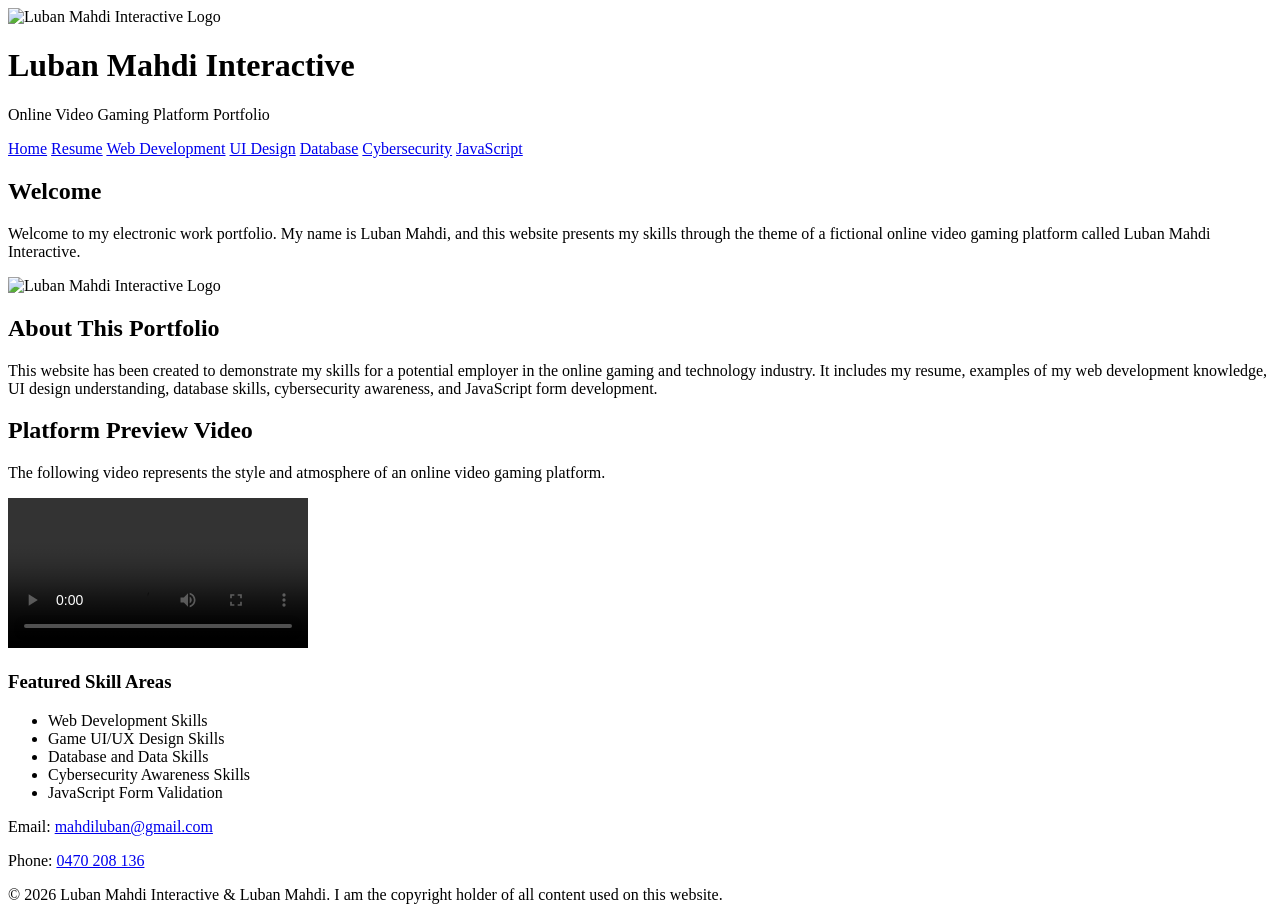
==== index.html @ 299cbd8f "Add files via upload" ====
<!DOCTYPE html>
<html lang="en">
<head>
    <!-- Home page for Assessment 4 portfolio website -->
    <meta charset="UTF-8">
    <meta name="description" content="Home page of Luban Mahdi Interactive online gaming portfolio website.">
    <meta name="keywords" content="Luban Mahdi, gaming platform, portfolio, IT, web development">
    <meta name="author" content="Luban Mahdi">
    <meta name="viewport" content="width=device-width, initial-scale=1.0">

    <title>Luban Mahdi Interactive - Home</title>
    <link rel="stylesheet" href="CSS/portfolio.css">
    <link rel="icon" href="Images/logo.png">
</head>

<body>
    <header>
        <img src="Images/logo.png" alt="Luban Mahdi Interactive Logo" class="logo">
        <h1>Luban Mahdi Interactive</h1>
        <p class="center-text">Online Video Gaming Platform Portfolio</p>
    </header>

    <nav>
        <a href="index.html">Home</a>
        <a href="lmahdi_A4_resume.html">Resume</a>
        <a href="lmahdi_A4_web_development.html">Web Development</a>
        <a href="lmahdi_A4_ui_design.html">UI Design</a>
        <a href="lmahdi_A4_database.html">Database</a>
        <a href="lmahdi_A4_cybersecurity.html">Cybersecurity</a>
        <a href="lmahdi_A4_javascript.html">JavaScript</a>
    </nav>

    <main>
        <div id="welcome-box">
            <h2>Welcome</h2>
            <p>
                Welcome to my electronic work portfolio. My name is <span class="highlight">Luban Mahdi</span>, and this
                website presents my skills through the theme of a fictional online video gaming platform called
                Luban Mahdi Interactive.
            </p>
        </div>

        <img src="Images/logo.png" alt="Luban Mahdi Interactive Logo" class="page-image">

        <h2>About This Portfolio</h2>
        <p>
            This website has been created to demonstrate my skills for a potential employer in the online gaming
            and technology industry. It includes my resume, examples of my web development knowledge, UI design
            understanding, database skills, cybersecurity awareness, and JavaScript form development.
        </p>

        <h2>Platform Preview Video</h2>
        <p>
            The following video represents the style and atmosphere of an online video gaming platform.
        </p>

        <video controls class="media-box">
            <source src="Videos/gaming_video.mp4" type="video/mp4">
            Your browser does not support the video element.
        </video>

        <div class="info-box">
            <h3>Featured Skill Areas</h3>
            <ul>
                <li>Web Development Skills</li>
                <li>Game UI/UX Design Skills</li>
                <li>Database and Data Skills</li>
                <li>Cybersecurity Awareness Skills</li>
                <li>JavaScript Form Validation</li>
            </ul>
        </div>
    </main>

    <footer>
        <p>Email: <a href="mailto:mahdiluban@gmail.com">mahdiluban@gmail.com</a></p>
        <p>Phone: <a href="tel:+61470208136">0470 208 136</a></p>
        <p>&copy; 2026 Luban Mahdi Interactive &amp; Luban Mahdi. I am the copyright holder of all content used on this website.</p>
    </footer>
</body>
</html>
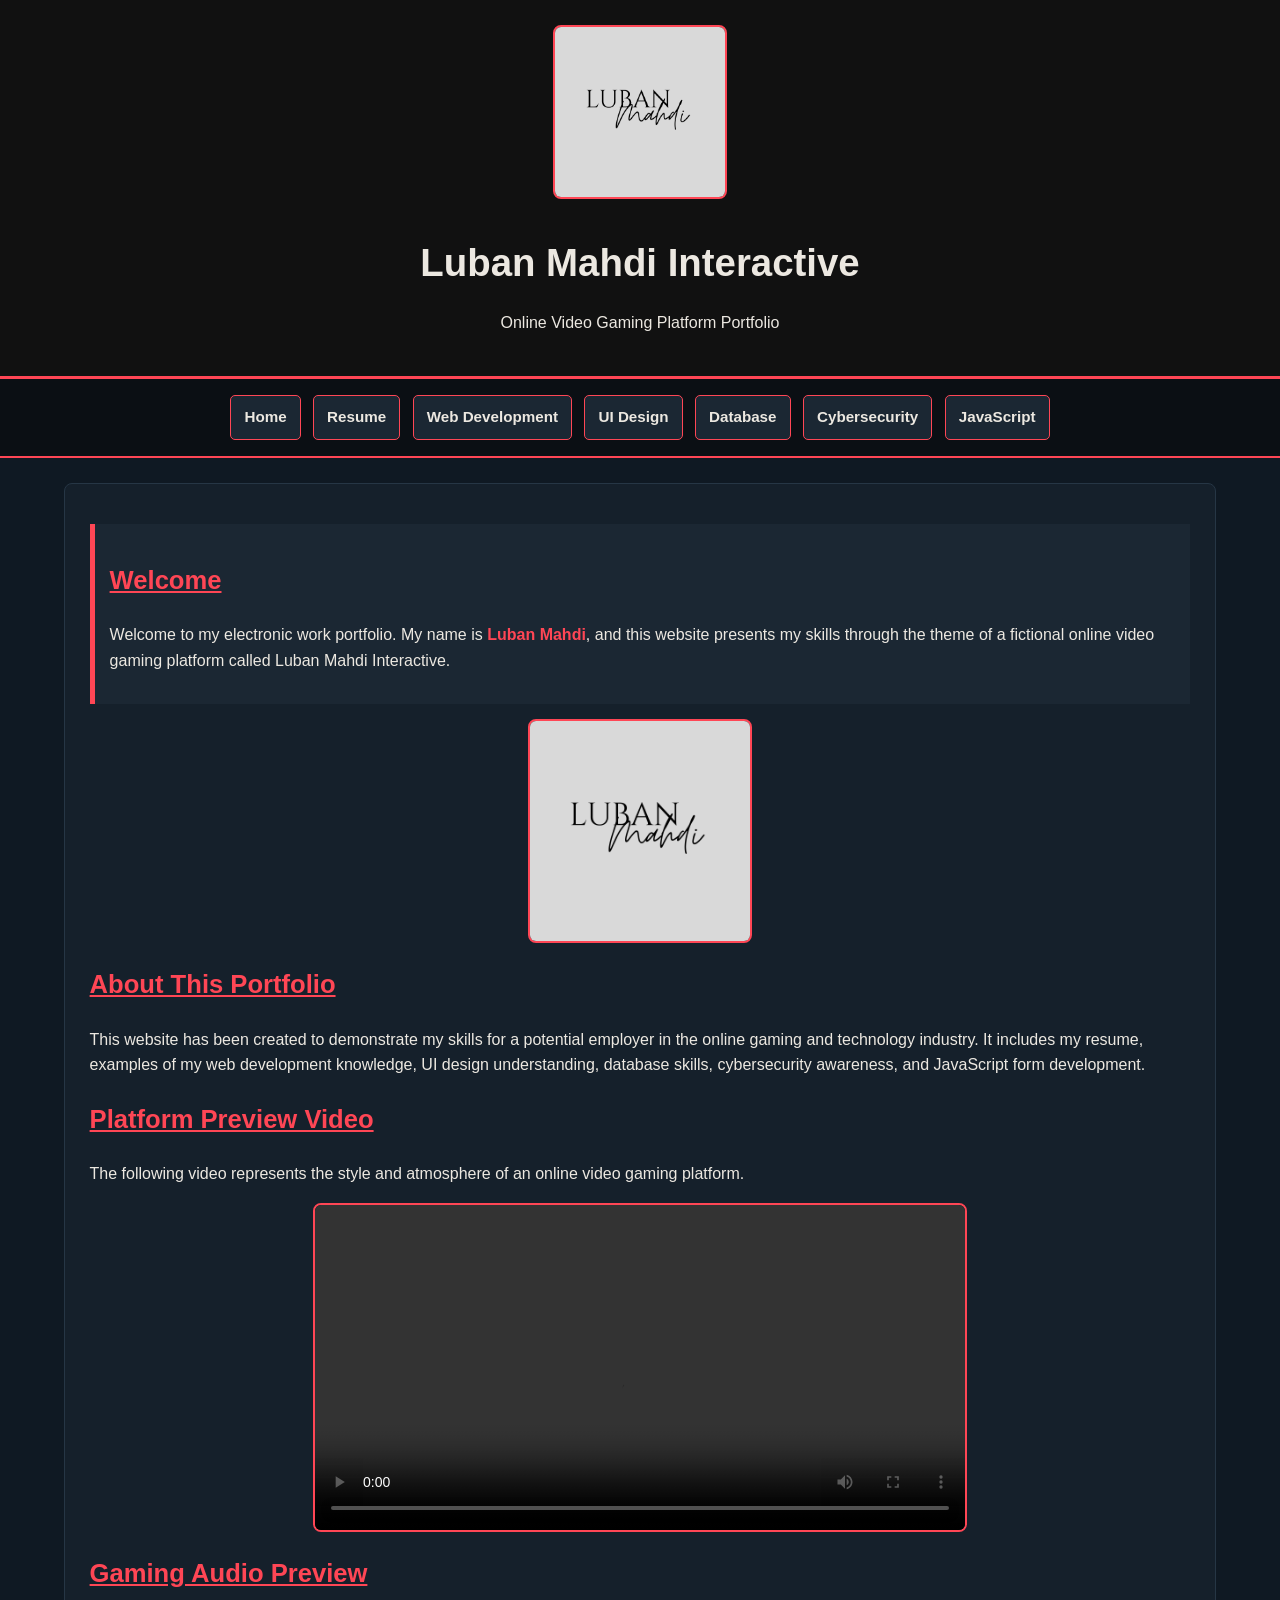
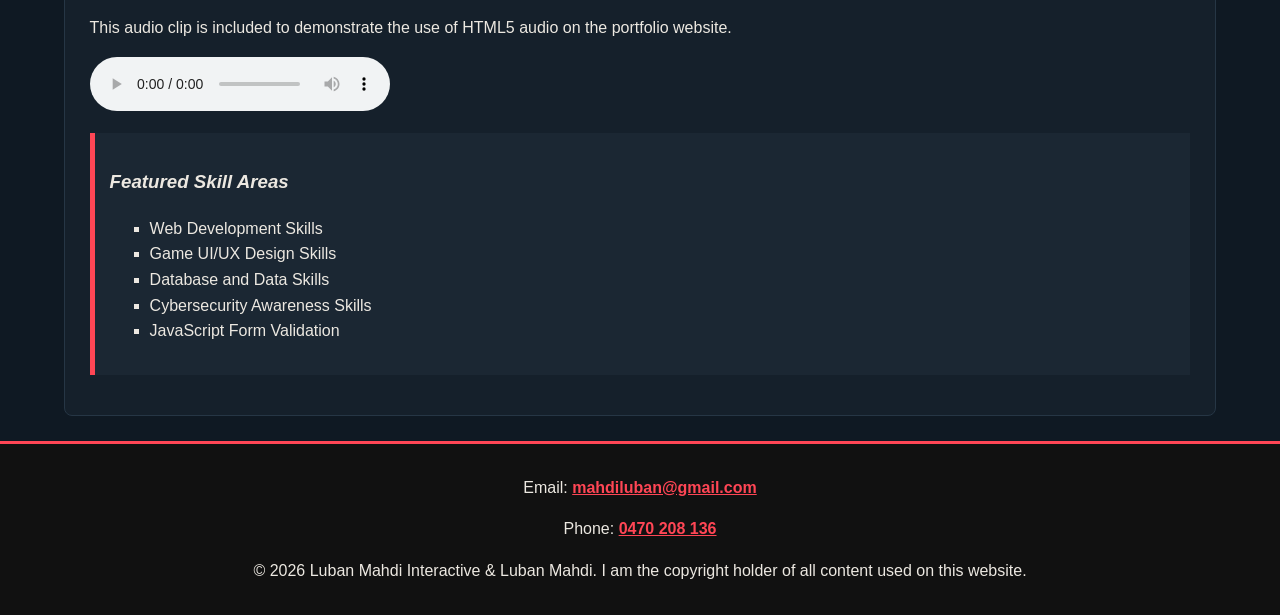
==== commit a1027908: "index.html" ====
--- a/index.html
+++ b/index.html
@@ -58,6 +58,15 @@
             <source src="Videos/gaming_video.mp4" type="video/mp4">
             Your browser does not support the video element.
         </video>
+        <section>
+    <h2>Gaming Audio Preview</h2>
+    <p>This audio clip is included to demonstrate the use of HTML5 audio on the portfolio website.</p>
+
+    <audio controls>
+        <source src="Audio/gaming_audio.mp3" type="audio/mpeg">
+        Your browser does not support the audio element.
+    </audio>
+</section>
 
         <div class="info-box">
             <h3>Featured Skill Areas</h3>
@@ -77,4 +86,4 @@
         <p>&copy; 2026 Luban Mahdi Interactive &amp; Luban Mahdi. I am the copyright holder of all content used on this website.</p>
     </footer>
 </body>
-</html>+</html>
--- a/CSS/portfolio.css
+++ b/CSS/portfolio.css
@@ -0,0 +1,336 @@
+/*
+    portfolio.css
+    External stylesheet for Luban Mahdi Interactive
+    Assessment 4 - Introduction to the Web
+    Author: Luban Mahdi
+    Date: 05 June 2026
+*/
+
+/* General page design */
+body {
+    background-color: #0f1923;
+    color: #ece8e1;
+    font-family: "Trebuchet MS", Arial, Helvetica, sans-serif;
+    margin: 0;
+    padding: 0;
+    line-height: 1.6;
+}
+
+/* Header section */
+header {
+    background-color: #111111;
+    color: #ece8e1;
+    text-align: center;
+    padding: 25px;
+    border-bottom: 3px solid #ff4655;
+}
+
+/* Logo design */
+.logo {
+    width: 170px;
+    height: auto;
+    border: 2px solid #ff4655;
+    border-radius: 8px;
+    background-color: #d9d9d9;
+}
+
+/* Headings */
+h1 {
+    font-size: 2.4em;
+    color: #ece8e1;
+    margin-bottom: 10px;
+}
+
+h2 {
+    color: #ff4655;
+    font-size: 1.6em;
+    text-decoration: underline;
+}
+
+h3 {
+    color: #ece8e1;
+    font-style: italic;
+}
+
+/* Navigation bar */
+nav {
+    background-color: #0b0f14;
+    text-align: center;
+    padding: 12px;
+    border-bottom: 2px solid #ff4655;
+}
+
+/* CSS button navigation */
+nav a {
+    color: #ece8e1;
+    background-color: #1b2733;
+    text-decoration: none;
+    font-weight: bold;
+    padding: 9px 13px;
+    margin: 4px;
+    display: inline-block;
+    border: 1px solid #ff4655;
+    border-radius: 5px;
+    font-size: 0.95em;
+}
+
+/* Navigation hover effect */
+nav a:hover {
+    color: #ffffff;
+    background-color: #ff4655;
+}
+
+/* Main page content */
+main {
+    background-color: #15202b;
+    width: 86%;
+    margin: 25px auto;
+    padding: 25px;
+    border-radius: 8px;
+    border: 1px solid #263645;
+}
+
+/* Footer section */
+footer {
+    background-color: #111111;
+    color: #ece8e1;
+    text-align: center;
+    padding: 15px;
+    margin-top: 25px;
+    border-top: 3px solid #ff4655;
+}
+
+/* Links */
+main a,
+footer a {
+    color: #ff4655;
+    font-weight: bold;
+}
+
+main a:hover,
+footer a:hover {
+    color: #ffffff;
+}
+
+/* Text helpers */
+.highlight {
+    color: #ff4655;
+    font-weight: bold;
+}
+
+.left-text {
+    text-align: left;
+}
+
+.center-text {
+    text-align: center;
+}
+
+.right-text {
+    text-align: right;
+}
+
+/* Content boxes */
+#welcome-box,
+.info-box,
+.skill-box,
+.resume-box,
+.form-box {
+    background-color: #1b2733;
+    border-left: 5px solid #ff4655;
+    padding: 15px;
+    margin: 15px 0;
+}
+
+/* Images */
+.page-image {
+    width: 220px;
+    height: auto;
+    display: block;
+    margin: 15px auto;
+    border: 2px solid #ff4655;
+    border-radius: 8px;
+}
+
+/* Media */
+.media-box {
+    width: 100%;
+    max-width: 650px;
+    display: block;
+    margin: 15px auto;
+    border: 2px solid #ff4655;
+    border-radius: 8px;
+    background-color: #0b0f14;
+}
+
+/* Lists */
+ul {
+    list-style-type: square;
+}
+
+ol {
+    list-style-type: upper-roman;
+}
+
+/* Resume table */
+table {
+    width: 100%;
+    border-collapse: collapse;
+    margin-top: 15px;
+}
+
+th,
+td {
+    border: 1px solid #ff4655;
+    padding: 10px;
+    text-align: left;
+}
+
+th {
+    background-color: #0b0f14;
+    color: #ff4655;
+}
+
+td {
+    background-color: #1b2733;
+    color: #ece8e1;
+}
+
+/* Form design */
+form {
+    background-color: #1b2733;
+    border: 1px solid #ff4655;
+    padding: 20px;
+    border-radius: 8px;
+}
+
+label {
+    font-weight: bold;
+    color: #ece8e1;
+}
+
+input[type="text"],
+input[type="email"],
+textarea {
+    width: 95%;
+    padding: 10px;
+    margin: 8px 0 16px 0;
+    border: 1px solid #ff4655;
+    border-radius: 4px;
+    background-color: #0f1923;
+    color: #ece8e1;
+}
+
+textarea {
+    resize: vertical;
+}
+
+/* Form buttons */
+input[type="submit"],
+input[type="reset"],
+.button-link {
+    background-color: #ff4655;
+    color: #ffffff;
+    border: none;
+    padding: 11px 18px;
+    margin: 8px 5px 8px 0;
+    border-radius: 5px;
+    cursor: pointer;
+    font-weight: bold;
+    text-decoration: none;
+    display: inline-block;
+}
+
+input[type="submit"]:hover,
+input[type="reset"]:hover,
+.button-link:hover {
+    background-color: #ffffff;
+    color: #ff4655;
+}
+
+/* Small note text */
+.small-note {
+    font-size: 0.9em;
+    color: #bfc8d1;
+}
+
+/* Responsive design */
+@media screen and (max-width: 768px) {
+    main {
+        width: 92%;
+        padding: 15px;
+    }
+
+    nav a {
+        display: block;
+        margin: 6px auto;
+        width: 80%;
+    }
+
+    .logo {
+        width: 140px;
+    }
+}
+
+/* Print friendly CSS from A3, still working in A4 */
+@media print {
+    nav {
+        display: none;
+    }
+
+    body {
+        background-color: white;
+        color: black;
+        font-size: 14pt;
+    }
+
+    header,
+    footer {
+        background-color: white;
+        color: black;
+        border: none;
+    }
+
+    main {
+        background-color: white;
+        color: black;
+        width: 100%;
+        margin: 0;
+        padding: 0;
+        border: none;
+    }
+
+    h1,
+    h2,
+    h3,
+    p,
+    li,
+    td,
+    th,
+    label {
+        color: black;
+    }
+
+    a {
+        color: black;
+        text-decoration: none;
+    }
+
+    .logo,
+    .page-image,
+    .media-box {
+        display: none;
+    }
+
+    table,
+    th,
+    td {
+        border: 1px solid black;
+    }
+
+    th,
+    td {
+        background-color: white;
+        color: black;
+    }
+}
